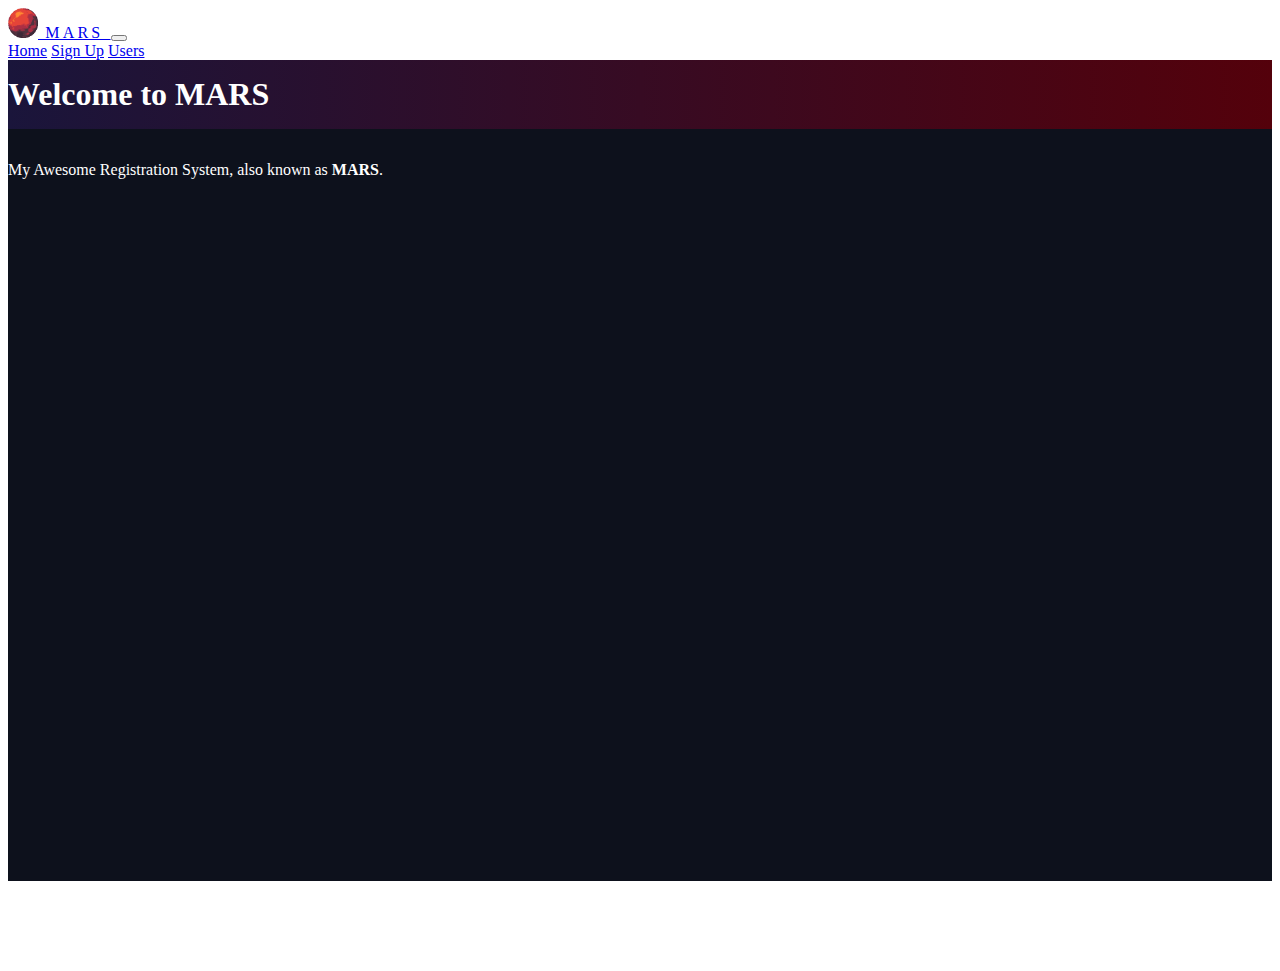
==== index.html @ b3ae7deb "Assignment 2" ====
<!DOCTYPE html>
<html lang="en">
<head>
    <meta charset="UTF-8">
    <meta http-equiv="X-UA-Compatible" content="IE=edge">
    <meta name="viewport" content="width=device-width, initial-scale=1.0">
    <link href="https://cdn.jsdelivr.net/npm/bootstrap@5.2.0-beta1/dist/css/bootstrap.min.css" rel="stylesheet" integrity="sha384-0evHe/X+R7YkIZDRvuzKMRqM+OrBnVFBL6DOitfPri4tjfHxaWutUpFmBp4vmVor" crossorigin="anonymous">
    <link rel="stylesheet" href="css/mystyle.css">
    <title>Document</title>
</head>
<body>
    <nav class="navbar  navbar-dark navbar-expand-lg bg-dark">
        <div class="container-fluid">
            <a class="navbar-brand" href="#">
                <img src="images/mars-pixel.gif" alt="mars-icon" height="30">
                MARS
            </a>
            <button class="navbar-toggler" type="button" data-bs-toggle="collapse" data-bs-target="#navbarNavAltMarkup" aria-controls="navbarNavAltMarkup" aria-expanded="false" aria-label="Toggle navigation">
                <span class="navbar-toggler-icon"></span>
            </button>
            <div class="collapse navbar-collapse justify-content-end" id="navbarNavAltMarkup">
                <div class="navbar-nav">
                    <a class="nav-link active" aria-current="page" href="index.html">Home</a>
                    <a class="nav-link" href="register.html">Sign Up</a>
                    <a class="nav-link" href="users.html">Users</a>
                </div>
            </div>
        </div>
    </nav>

    <header>
        <div class="container">
            <h1>Welcome to MARS</h1>
        </div>
    </header>

    <main>
        <div class="container">
            <p>My Awesome Registration System, also known as <strong>MARS</strong>.</p>
        </div>
    </main>

    <footer class="bg-dark">
        <div class="container">
            <p>Copyright &copy; Jorge Tostado, 2022</p>
        </div>
    </footer>

    <script src="https://cdn.jsdelivr.net/npm/bootstrap@5.2.0-beta1/dist/js/bootstrap.bundle.min.js" integrity="sha384-pprn3073KE6tl6bjs2QrFaJGz5/SUsLqktiwsUTF55Jfv3qYSDhgCecCxMW52nD2" crossorigin="anonymous"></script>
    <script src="https://code.jquery.com/jquery-3.6.0.min.js"></script>
    <script src="scripts/storeManager.js"></script>
    <script src="scripts/app.js"></script>
</body>
</html>
---- css/mystyle.css ----
/* GLOBAL */
body{
    color: white;
}

p a{
    text-decoration: none;
}

/* UTILITIES */
.navbar-brand{
    letter-spacing: .2rem;
}

div.form-container label{
    font-weight: 700;
    /* color: #cc0e24; */
    color: #6933e8;
}

/* HEADER */
header{
    background-image: linear-gradient(to right, #1a153b, #54010b);
    padding: 1rem 0 1rem 0;
}
header h1{
    margin: 0;
}

/* MAIN */
main{
    background-color: #0d111c;
    padding: 1rem 0 1rem 0;
    min-height: 45rem;
}

/* FOOTER */
footer{
    padding: 1rem 0 1rem 0;
    text-align: center;
}
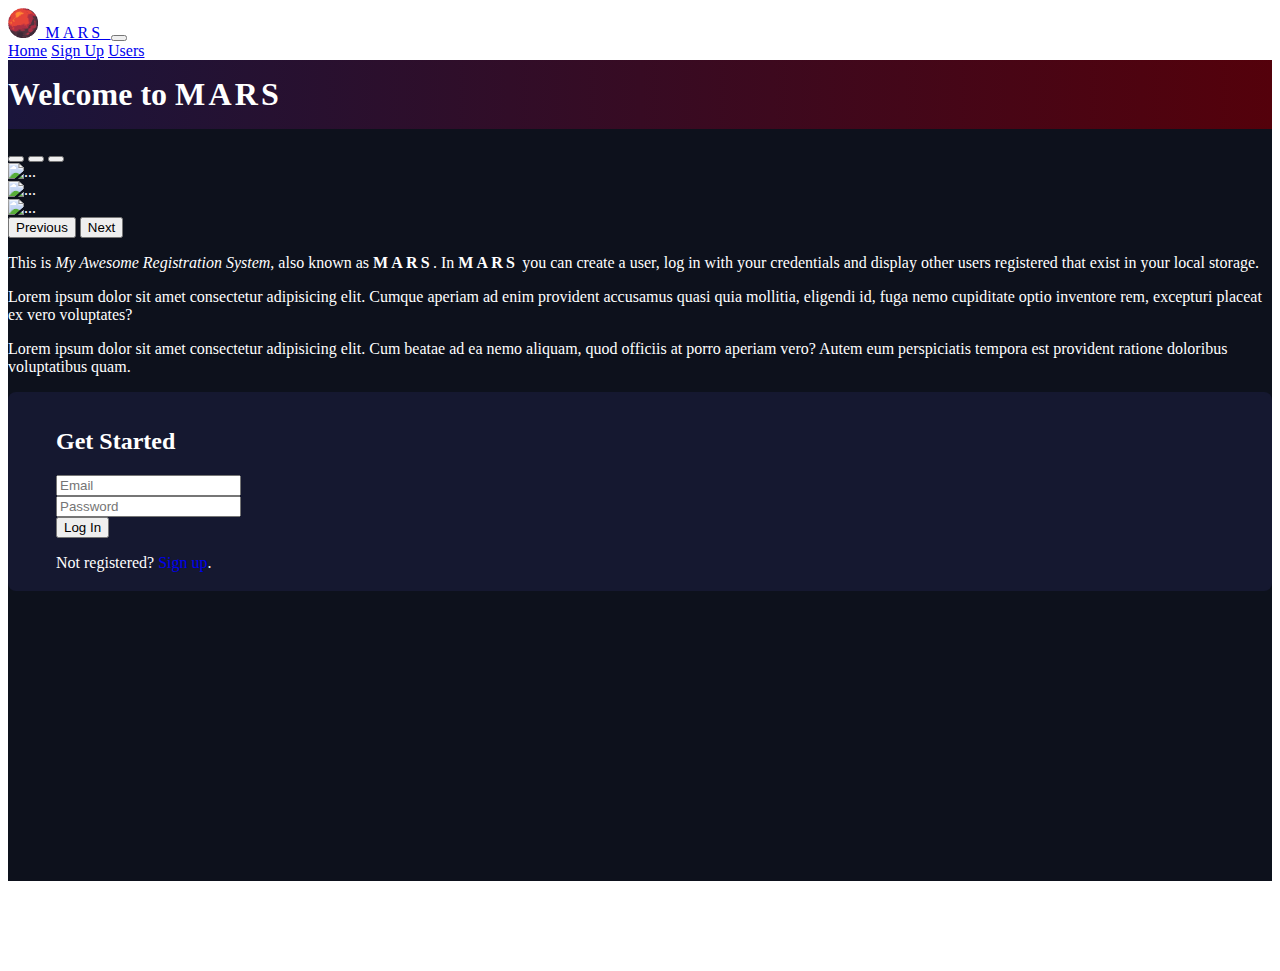
==== commit 9b632c19: "Competency report" ====
--- a/index.html
+++ b/index.html
@@ -6,12 +6,12 @@
     <meta name="viewport" content="width=device-width, initial-scale=1.0">
     <link href="https://cdn.jsdelivr.net/npm/bootstrap@5.2.0-beta1/dist/css/bootstrap.min.css" rel="stylesheet" integrity="sha384-0evHe/X+R7YkIZDRvuzKMRqM+OrBnVFBL6DOitfPri4tjfHxaWutUpFmBp4vmVor" crossorigin="anonymous">
     <link rel="stylesheet" href="css/mystyle.css">
-    <title>Document</title>
+    <title>MARS - Home</title>
 </head>
 <body>
     <nav class="navbar  navbar-dark navbar-expand-lg bg-dark">
         <div class="container-fluid">
-            <a class="navbar-brand" href="#">
+            <a class="navbar-brand spaced" href="#">
                 <img src="images/mars-pixel.gif" alt="mars-icon" height="30">
                 MARS
             </a>
@@ -30,14 +30,64 @@
 
     <header>
         <div class="container">
-            <h1>Welcome to MARS</h1>
+            <h1>Welcome to <strong class="spaced">MARS</strong></h1>
         </div>
     </header>
 
     <main>
-        <div class="container">
-            <p>My Awesome Registration System, also known as <strong>MARS</strong>.</p>
+      <div class="container">
+        <div id="carousel" class="carousel slide" data-bs-ride="true">
+          <div class="carousel-indicators">
+            <button type="button" data-bs-target="#carousel" data-bs-slide-to="0" class="active" aria-current="true" aria-label="Slide 1"></button>
+            <button type="button" data-bs-target="#carousel" data-bs-slide-to="1" aria-label="Slide 2"></button>
+            <button type="button" data-bs-target="#carousel" data-bs-slide-to="2" aria-label="Slide 3"></button>
+          </div>
+          <div class="carousel-inner">
+            <div class="carousel-item active">
+              <img src="https://www.sciencenews.org/wp-content/uploads/2018/09/082418_MT_reviews_war_feat.jpg" class="d-block w-100" alt="..." max-height="500">
+            </div>
+            <div class="carousel-item">
+              <img src="https://media.istockphoto.com/photos/mars-high-resolution-image-mars-is-a-planet-of-the-solar-system-with-picture-id1053794310?k=20&m=1053794310&s=612x612&w=0&h=jHyo4TVEoQ11MuLSHW3VLOEWNU-kV9DYPKonAcmtTPs=" class="d-block w-100" alt="..." max-height="500">
+            </div>
+            <div class="carousel-item">
+              <img src="https://cdn.britannica.com/42/150642-138-2F8611E1/Erik-Gregersen-astronomy-astronaut-Encyclopaedia-Britannica-space.jpg?w=800&h=450&c=crop" class="d-block w-100" alt="..." max-height="500">
+            </div>
+          </div>
+          <button class="carousel-control-prev" type="button" data-bs-target="#carousel" data-bs-slide="prev">
+            <span class="carousel-control-prev-icon" aria-hidden="true"></span>
+            <span class="visually-hidden">Previous</span>
+          </button>
+          <button class="carousel-control-next" type="button" data-bs-target="#carousel" data-bs-slide="next">
+            <span class="carousel-control-next-icon" aria-hidden="true"></span>
+            <span class="visually-hidden">Next</span>
+          </button>
         </div>
+
+        <div class="welcome-text mt-3 mb-4">
+          <p class="fs-5">This is <i>My Awesome Registration System</i>, also known as <strong class="spaced">MARS</strong>. In <strong class="spaced">MARS</strong> you can create a user, log in with your credentials and display other users registered that exist in your local storage.</p>
+          <p>Lorem ipsum dolor sit amet consectetur adipisicing elit. Cumque aperiam ad enim provident accusamus quasi quia mollitia, eligendi id, fuga nemo cupiditate optio inventore rem, excepturi placeat ex vero voluptates?</p>
+          <p>Lorem ipsum dolor sit amet consectetur adipisicing elit. Cum beatae ad ea nemo aliquam, quod officiis at porro aperiam vero? Autem eum perspiciatis tempora est provident ratione doloribus voluptatibus quam.</p>
+        </div>
+
+        <div id="loginForm" class="w-50 mx-auto my-5">
+          <div class="row mb-3 text-center">
+            <h2>Get Started</h2>
+          </div>
+          <div class="row mb-2">
+            <input type="text" class="form-control" id="loginEmail" placeholder="Email">
+          </div>
+          <div class="row mb-2">
+            <input type="password" class="form-control" id="loginPass" placeholder="Password">
+          </div>
+          <div class="row mb-2">
+            <button id="loginBtn" class="btn btn-success">Log In</button>
+          </div>
+          <div class="row mb-4 text-center">
+            <span id="warning">Invalid credentials</span>
+            <p class="m-0">Not registered? <a href="register.html">Sign up</a>.</p>
+          </div>
+        </div>
+      </div>
     </main>
 
     <footer class="bg-dark">
@@ -49,6 +99,6 @@
     <script src="https://cdn.jsdelivr.net/npm/bootstrap@5.2.0-beta1/dist/js/bootstrap.bundle.min.js" integrity="sha384-pprn3073KE6tl6bjs2QrFaJGz5/SUsLqktiwsUTF55Jfv3qYSDhgCecCxMW52nD2" crossorigin="anonymous"></script>
     <script src="https://code.jquery.com/jquery-3.6.0.min.js"></script>
     <script src="scripts/storeManager.js"></script>
-    <script src="scripts/app.js"></script>
+    <script src="scripts/login.js"></script>
 </body>
 </html>--- a/css/mystyle.css
+++ b/css/mystyle.css
@@ -6,16 +6,31 @@
 p a{
     text-decoration: none;
 }
+h2{
+    font-weight: 700;
+}
 
 /* UTILITIES */
-.navbar-brand{
+div.form-container label{
+    font-weight: 700;
+    /* color: #6933e8; */
+    color: #7b42ff;
+}
+div#loginForm{
+    background-color: #151830;
+    border-radius: 8px;
+    padding: 1rem 3rem .2rem 3rem;
+}
+.hidden{
+    display: none;
+}
+.spaced{
     letter-spacing: .2rem;
 }
-
-div.form-container label{
-    font-weight: 700;
-    /* color: #cc0e24; */
-    color: #6933e8;
+#warning{
+    /* color: #ff3d44; */
+    background-color: #ff3d44;
+    border-radius: 5px;
 }
 
 /* HEADER */
